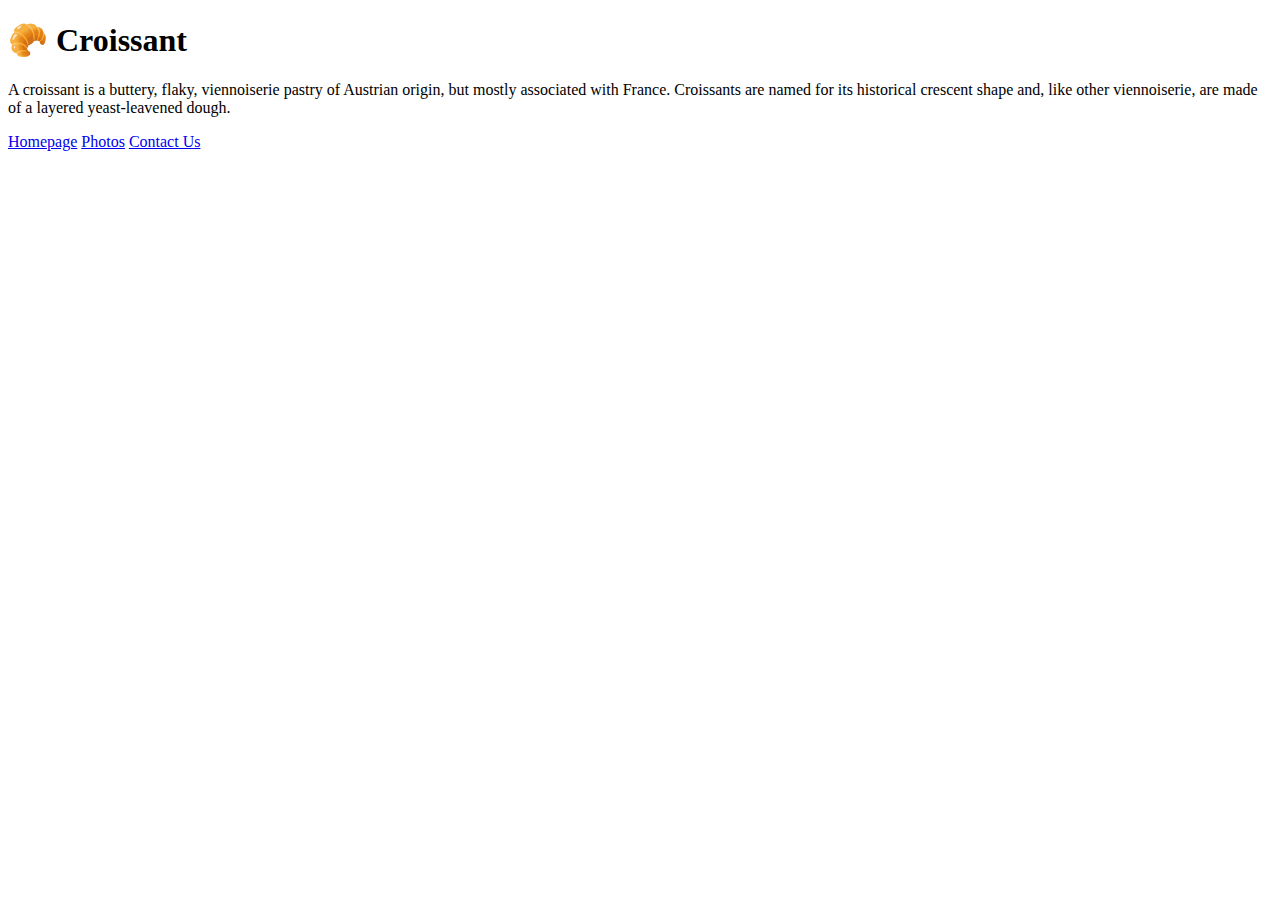
==== index.html @ 177dda9c "croissant website" ====
<!DOCTYPE html>
<html lang="en">
  <head>
    <meta charset="UTF-8" />
    <meta http-equiv="X-UA-Compatible" content="IE=edge" />
    <meta name="viewport" content="width=device-width, initial-scale=1.0" />
    <title>Document</title>
  </head>
  <body>
    <h1>🥐 Croissant</h1>
    <p>
      A croissant is a buttery, flaky, viennoiserie pastry of Austrian origin,
      but mostly associated with France. Croissants are named for its historical
      crescent shape and, like other viennoiserie, are made of a layered
      yeast-leavened dough.
    </p>
    <a href="/">Homepage</a>
    <a href="/photo.html">Photos</a>
    <a href="/contact.html">Contact Us</a>
  </body>
</html>
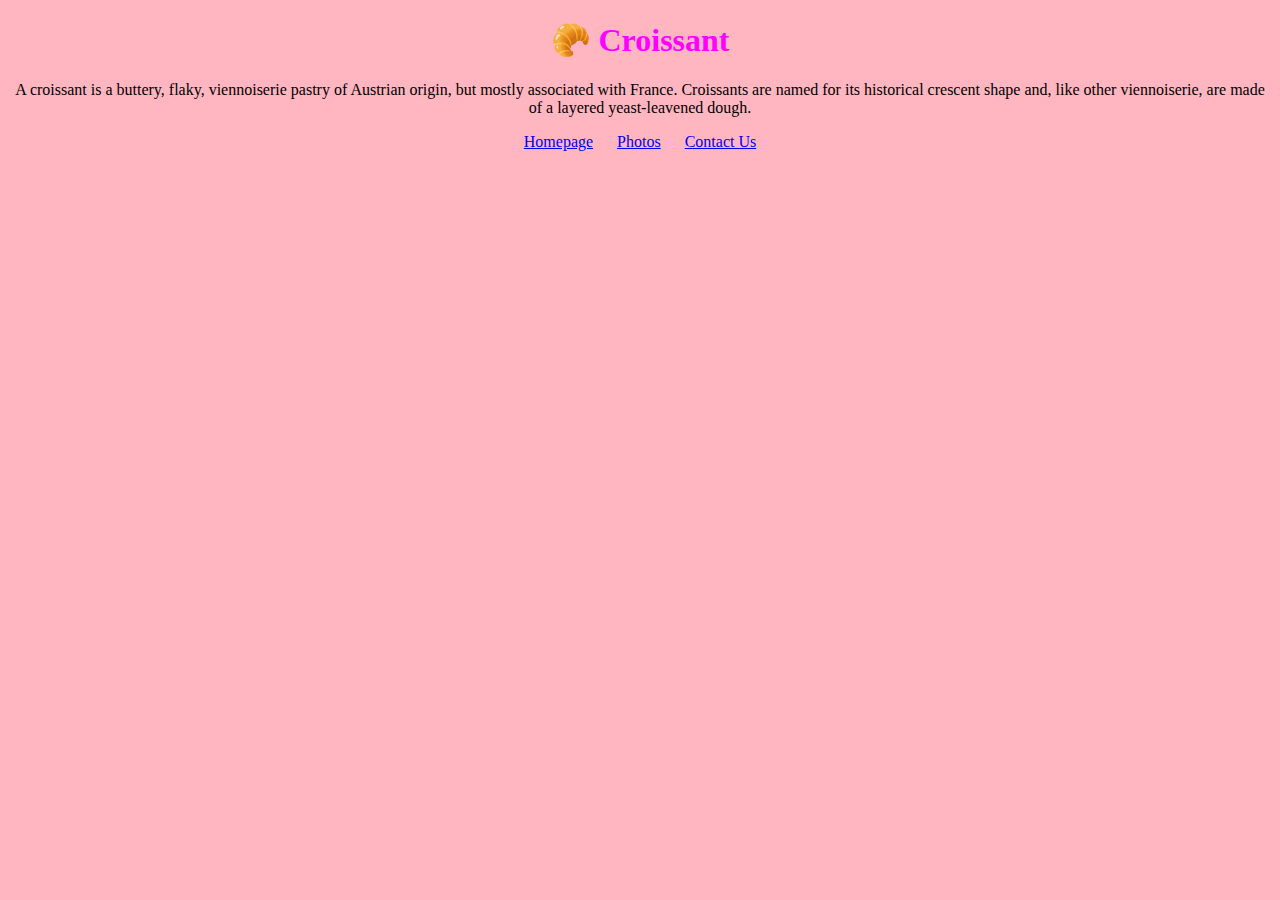
==== commit e95633ef: "added CSS" ====
--- a/index.html
+++ b/index.html
@@ -4,7 +4,8 @@
     <meta charset="UTF-8" />
     <meta http-equiv="X-UA-Compatible" content="IE=edge" />
     <meta name="viewport" content="width=device-width, initial-scale=1.0" />
-    <title>Document</title>
+    <link rel="stylesheet" href="/css/style.css" />
+    <title>Croissants</title>
   </head>
   <body>
     <h1>🥐 Croissant</h1>
@@ -14,8 +15,10 @@
       crescent shape and, like other viennoiserie, are made of a layered
       yeast-leavened dough.
     </p>
-    <a href="/">Homepage</a>
-    <a href="/photo.html">Photos</a>
-    <a href="/contact.html">Contact Us</a>
+    <footer>
+      <a href="/">Homepage</a>
+      <a href="/photo.html">Photos</a>
+      <a href="/contact.html">Contact Us</a>
+    </footer>
   </body>
 </html>
--- a/css/style.css
+++ b/css/style.css
@@ -0,0 +1,28 @@
+body {
+  background-color: lightpink;
+}
+h1,
+p {
+  text-align: center;
+}
+
+h1 {
+  color: magenta;
+}
+
+footer a {
+  margin: 0 10px;
+}
+footer {
+  display: block;
+  text-align: center;
+  color: purple;
+}
+
+img {
+  display: block;
+  width: 40%;
+  border-radius: 15px;
+  margin: auto;
+  padding: 10px;
+}
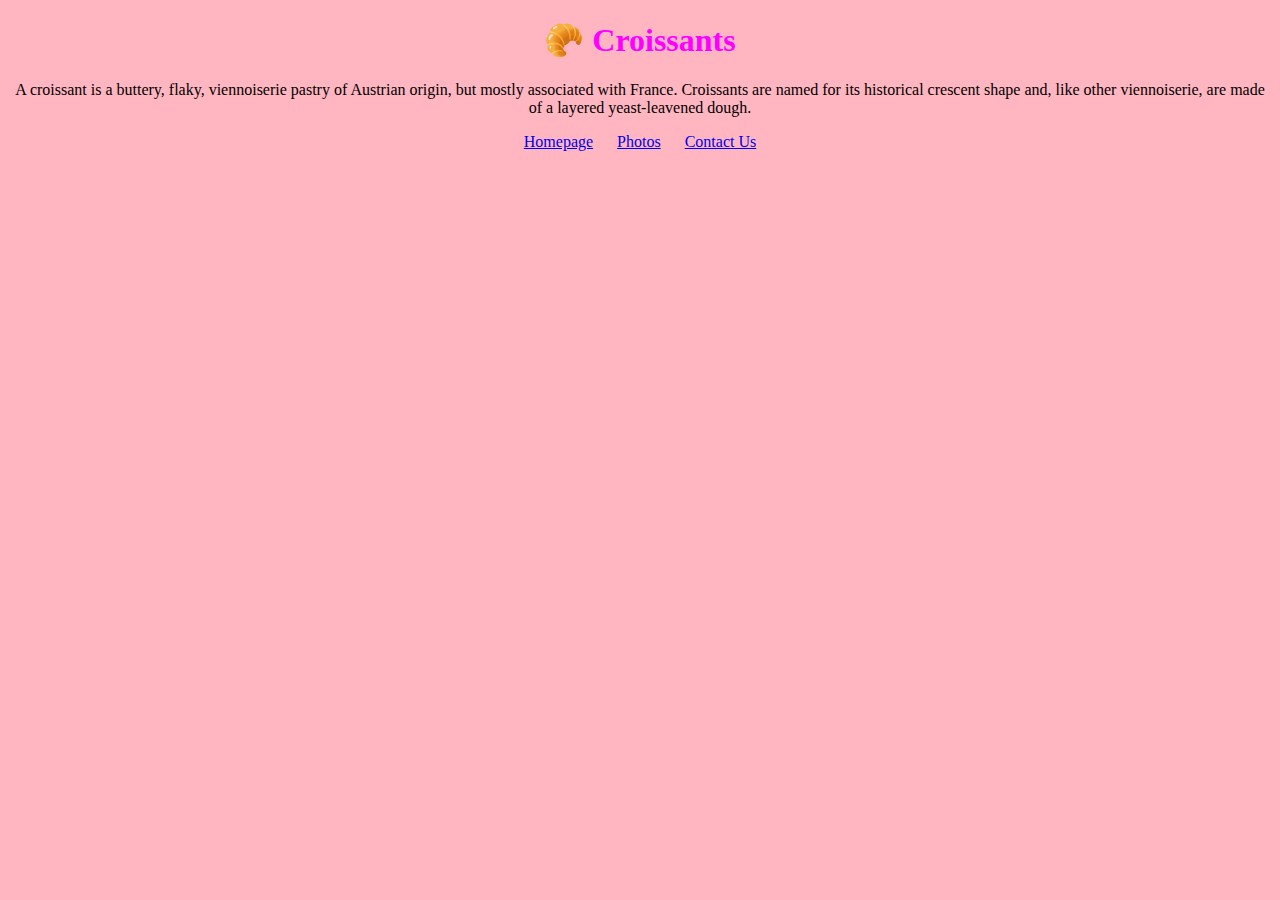
==== commit 435b898a: "updated SEO" ====
--- a/index.html
+++ b/index.html
@@ -2,13 +2,14 @@
 <html lang="en">
   <head>
     <meta charset="UTF-8" />
+    <meta name="description" content="A webpage all about croissants" />
     <meta http-equiv="X-UA-Compatible" content="IE=edge" />
     <meta name="viewport" content="width=device-width, initial-scale=1.0" />
     <link rel="stylesheet" href="/css/style.css" />
-    <title>Croissants</title>
+    <title>Learn about Croissants at croissant.com</title>
   </head>
   <body>
-    <h1>🥐 Croissant</h1>
+    <h1>🥐 Croissants</h1>
     <p>
       A croissant is a buttery, flaky, viennoiserie pastry of Austrian origin,
       but mostly associated with France. Croissants are named for its historical
--- a/css/style.css
+++ b/css/style.css
@@ -13,6 +13,7 @@
 footer a {
   margin: 0 10px;
 }
+
 footer {
   display: block;
   text-align: center;
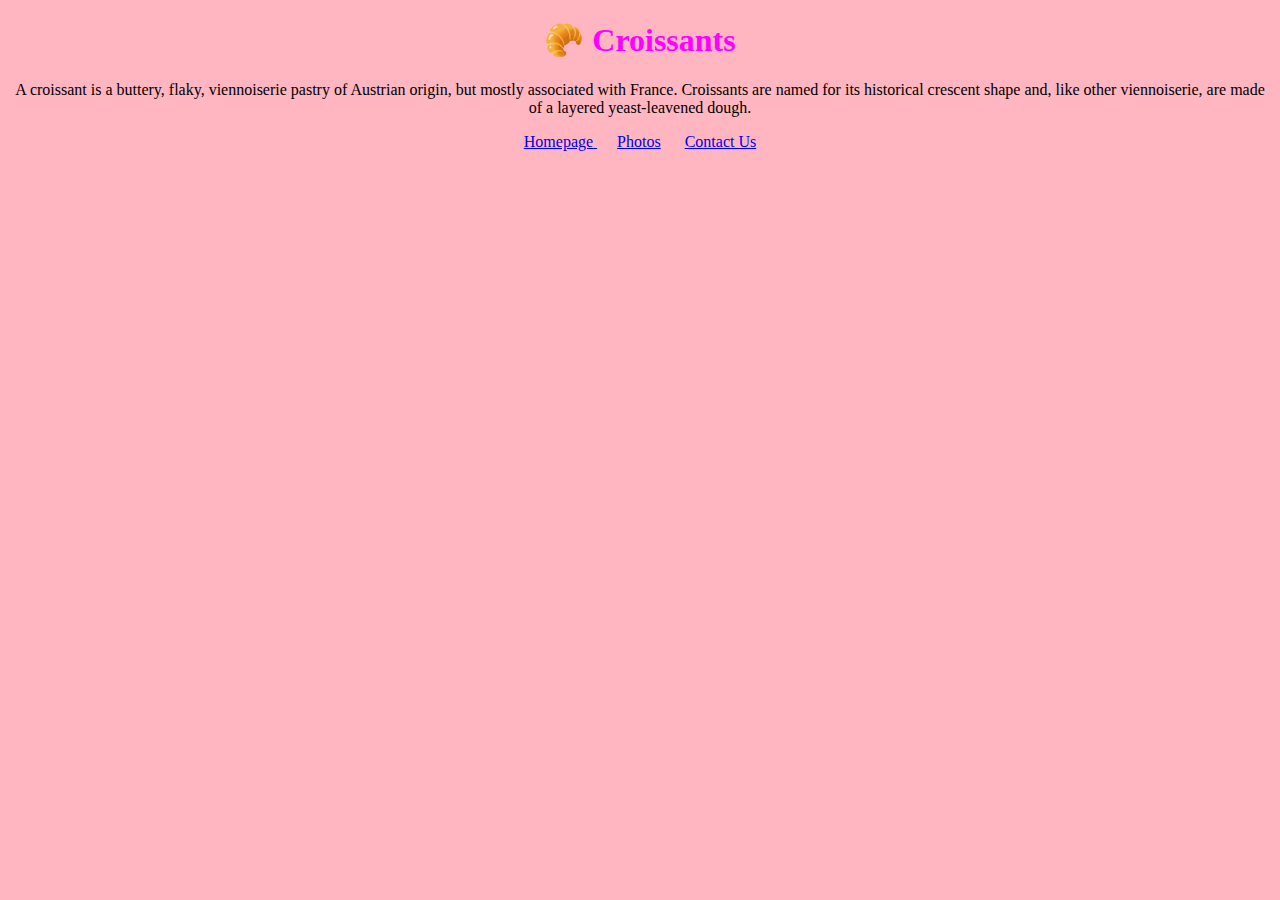
==== commit c43460ae: "updated titles" ====
--- a/index.html
+++ b/index.html
@@ -17,9 +17,9 @@
       yeast-leavened dough.
     </p>
     <footer>
-      <a href="/">Homepage</a>
-      <a href="/photo.html">Photos</a>
-      <a href="/contact.html">Contact Us</a>
+      <a href="/" title="Home">Homepage </a>
+      <a href="/photo.html" title="Photos of croissants">Photos</a>
+      <a href="/contact.html" title="Contact Us">Contact Us</a>
     </footer>
   </body>
 </html>
